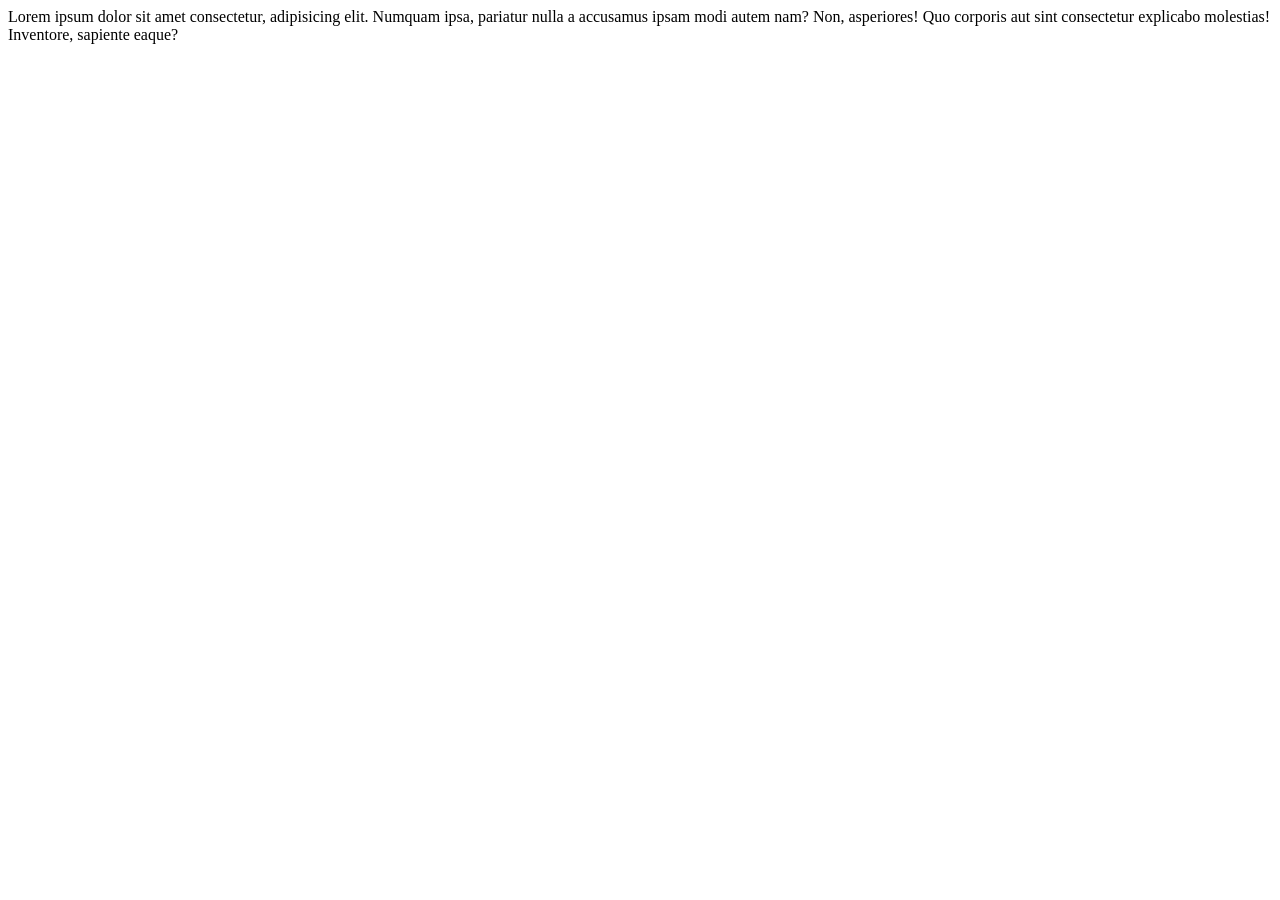
==== april_01/index.html @ 66998357 "finished assignment" ====
<!DOCTYPE html>
<html lang="en">
<head>
    <meta charset="UTF-8">
    <meta name="viewport" content="width=device-width, initial-scale=1.0">
    <title>Javascript homework - lesson one</title>
</head>
<body>
    Lorem ipsum dolor sit amet consectetur, adipisicing elit. Numquam ipsa, 
    pariatur nulla a accusamus ipsam modi autem nam? Non, asperiores! Quo 
    corporis aut sint consectetur explicabo molestias! Inventore, sapiente eaque?

    <script src="src/script.js"></script>
</body>
</html>
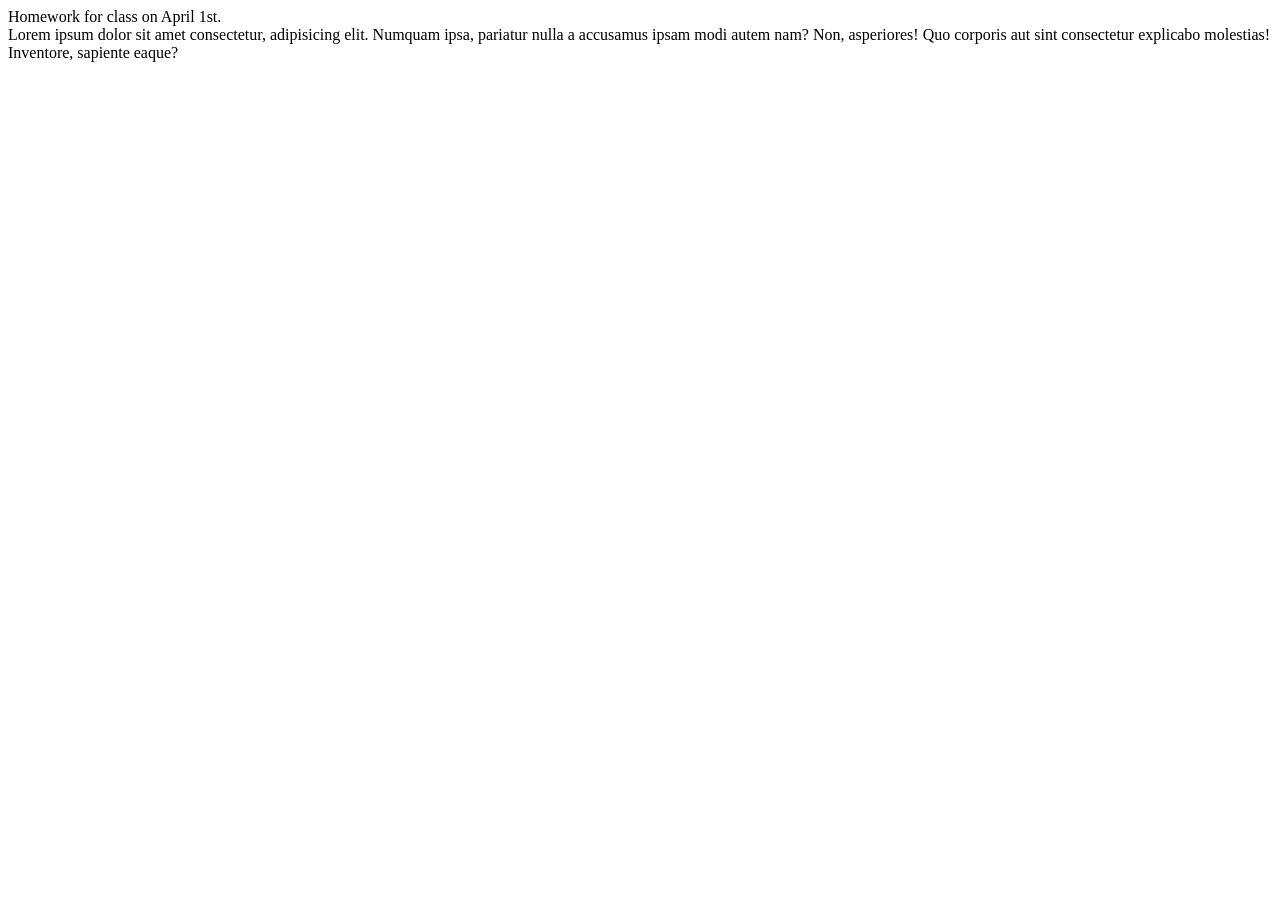
==== commit 26070949: "small changes" ====
--- a/april_01/index.html
+++ b/april_01/index.html
@@ -6,6 +6,7 @@
     <title>Javascript homework - lesson one</title>
 </head>
 <body>
+    Homework for class on April 1st. <br>
     Lorem ipsum dolor sit amet consectetur, adipisicing elit. Numquam ipsa, 
     pariatur nulla a accusamus ipsam modi autem nam? Non, asperiores! Quo 
     corporis aut sint consectetur explicabo molestias! Inventore, sapiente eaque?
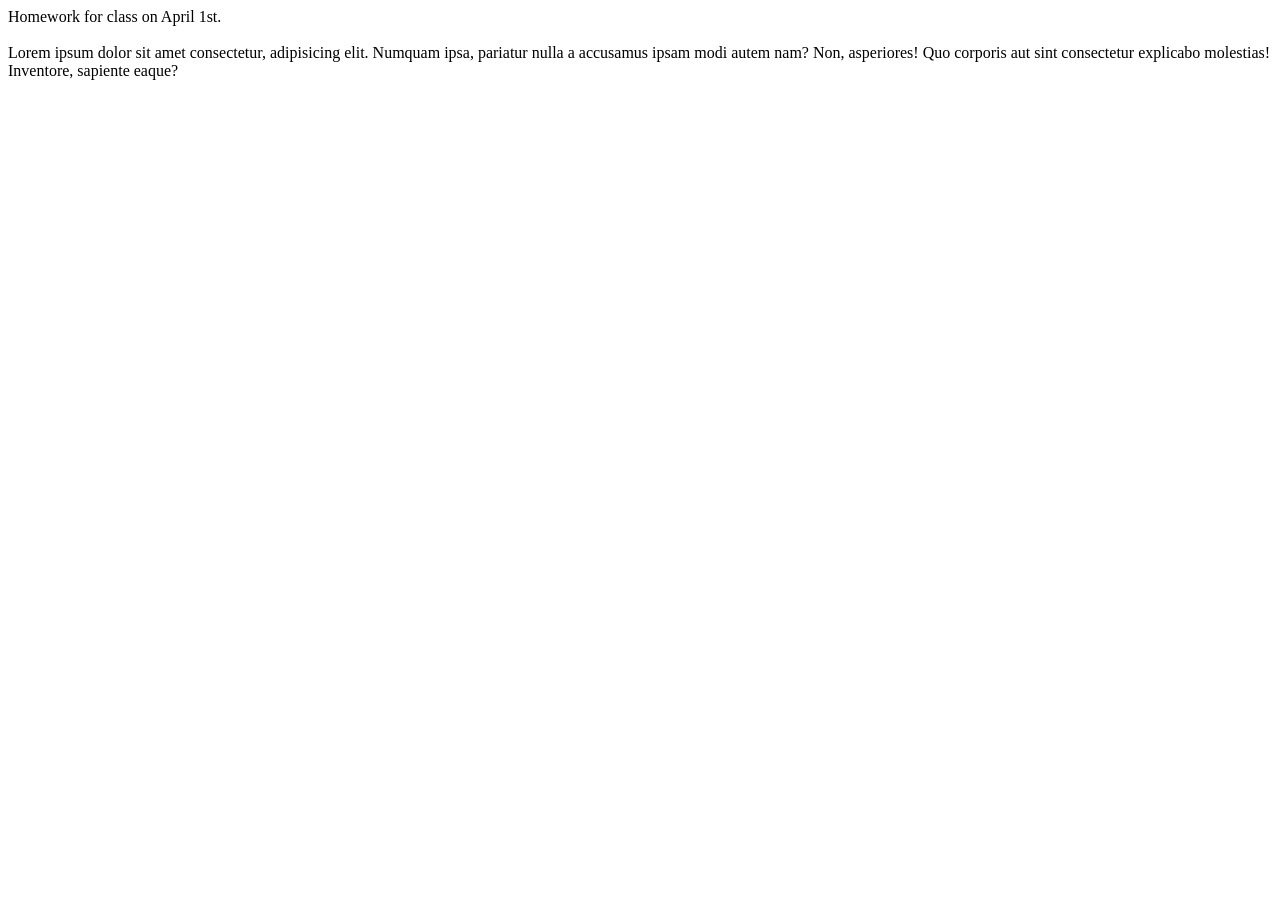
==== commit b4c58b71: "testing" ====
--- a/april_01/index.html
+++ b/april_01/index.html
@@ -6,7 +6,7 @@
     <title>Javascript homework - lesson one</title>
 </head>
 <body>
-    Homework for class on April 1st. <br>
+    Homework for class on April 1st. <br><br>
     Lorem ipsum dolor sit amet consectetur, adipisicing elit. Numquam ipsa, 
     pariatur nulla a accusamus ipsam modi autem nam? Non, asperiores! Quo 
     corporis aut sint consectetur explicabo molestias! Inventore, sapiente eaque?
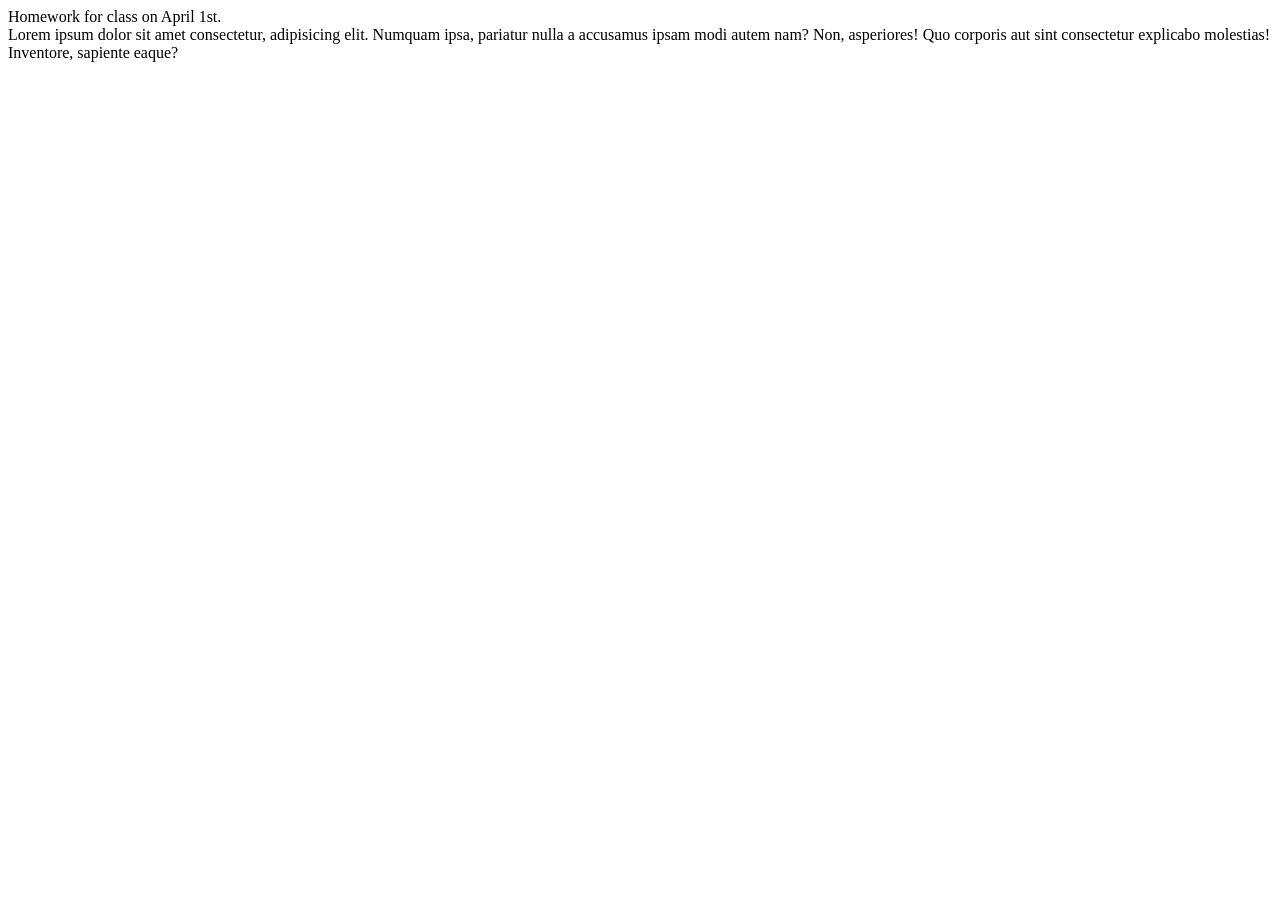
==== commit 8cb945e3: "more testing" ====
--- a/april_01/index.html
+++ b/april_01/index.html
@@ -6,7 +6,7 @@
     <title>Javascript homework - lesson one</title>
 </head>
 <body>
-    Homework for class on April 1st. <br><br>
+    Homework for class on April 1st. <br>
     Lorem ipsum dolor sit amet consectetur, adipisicing elit. Numquam ipsa, 
     pariatur nulla a accusamus ipsam modi autem nam? Non, asperiores! Quo 
     corporis aut sint consectetur explicabo molestias! Inventore, sapiente eaque?
